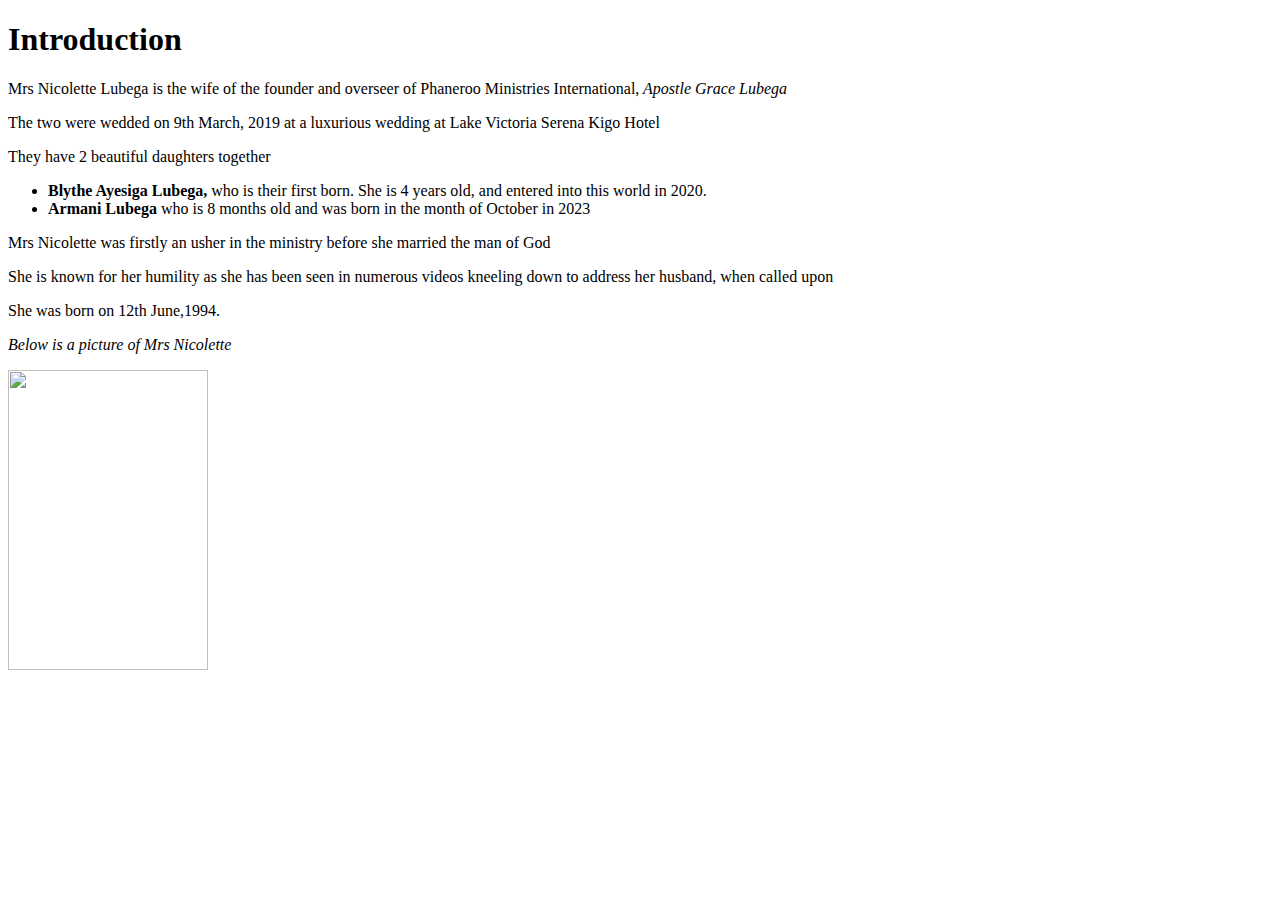
==== mama nini.html @ 767847b1 "new files added" ====
<!DOCTYPE html>
<html>
<head>
    <title>Mrs Nicolette Lubega</title>
</head>
<body>
    <h1>Introduction</h1>
    <p>Mrs Nicolette Lubega is the wife of the founder and overseer of Phaneroo Ministries International,<i> Apostle Grace Lubega</i></p>
    <p>The two were wedded on 9th March, 2019 at a luxurious wedding at Lake Victoria Serena Kigo Hotel</p>
    <p>They have 2 beautiful daughters together</p>
<ul>
    <li> <b>Blythe Ayesiga Lubega,</b> who is their first born. She is 4 years old, and entered into this world in 2020.</li>
    <li><b>Armani Lubega</b> who is 8 months old and was born in the month of October in 2023</li>

</ul>
<p>Mrs Nicolette was firstly an usher in the ministry before she married the man of God</p>
<p>She is known for her humility as she has been seen in numerous videos kneeling down to address her husband, when called upon</p>
<p>She was born on 12th June,1994.</p>
<p>
    <i>Below is a picture of Mrs Nicolette</i>
</p>
<img src="mama.jpg" height="300px" width="200"
</body>
</html>
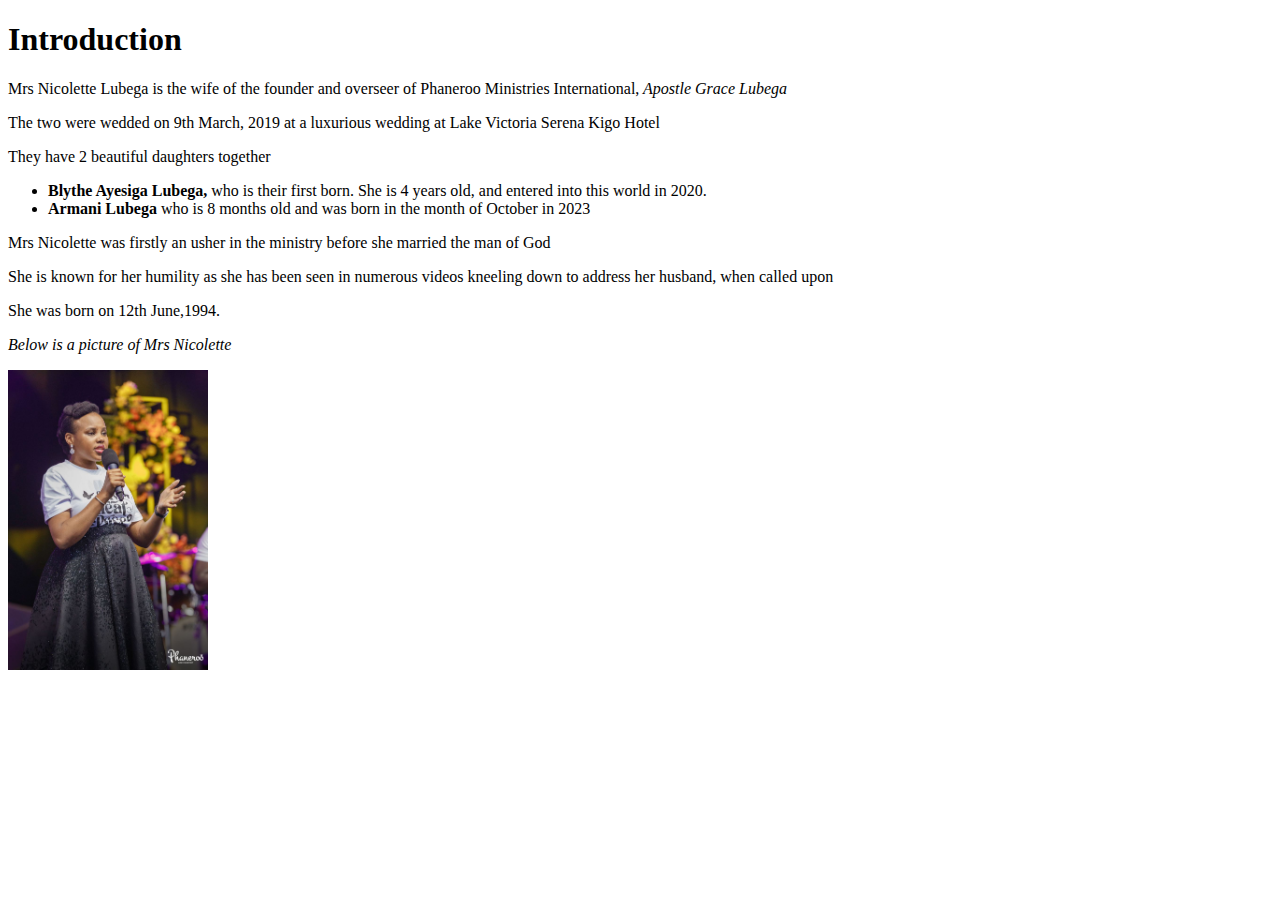
==== commit 8ca4e176: "icon added" ====
--- a/mama nini.html
+++ b/mama nini.html
@@ -2,6 +2,7 @@
 <html>
 <head>
     <title>Mrs Nicolette Lubega</title>
+    <link rel="icon" type="image/jpg" href="mama nini.jpg">
 </head>
 <body>
     <h1>Introduction</h1>
@@ -19,6 +20,6 @@
 <p>
     <i>Below is a picture of Mrs Nicolette</i>
 </p>
-<img src="mama.jpg" height="300px" width="200"
+<img src="mama nini.jpg" height="300px">
 </body>
 </html>